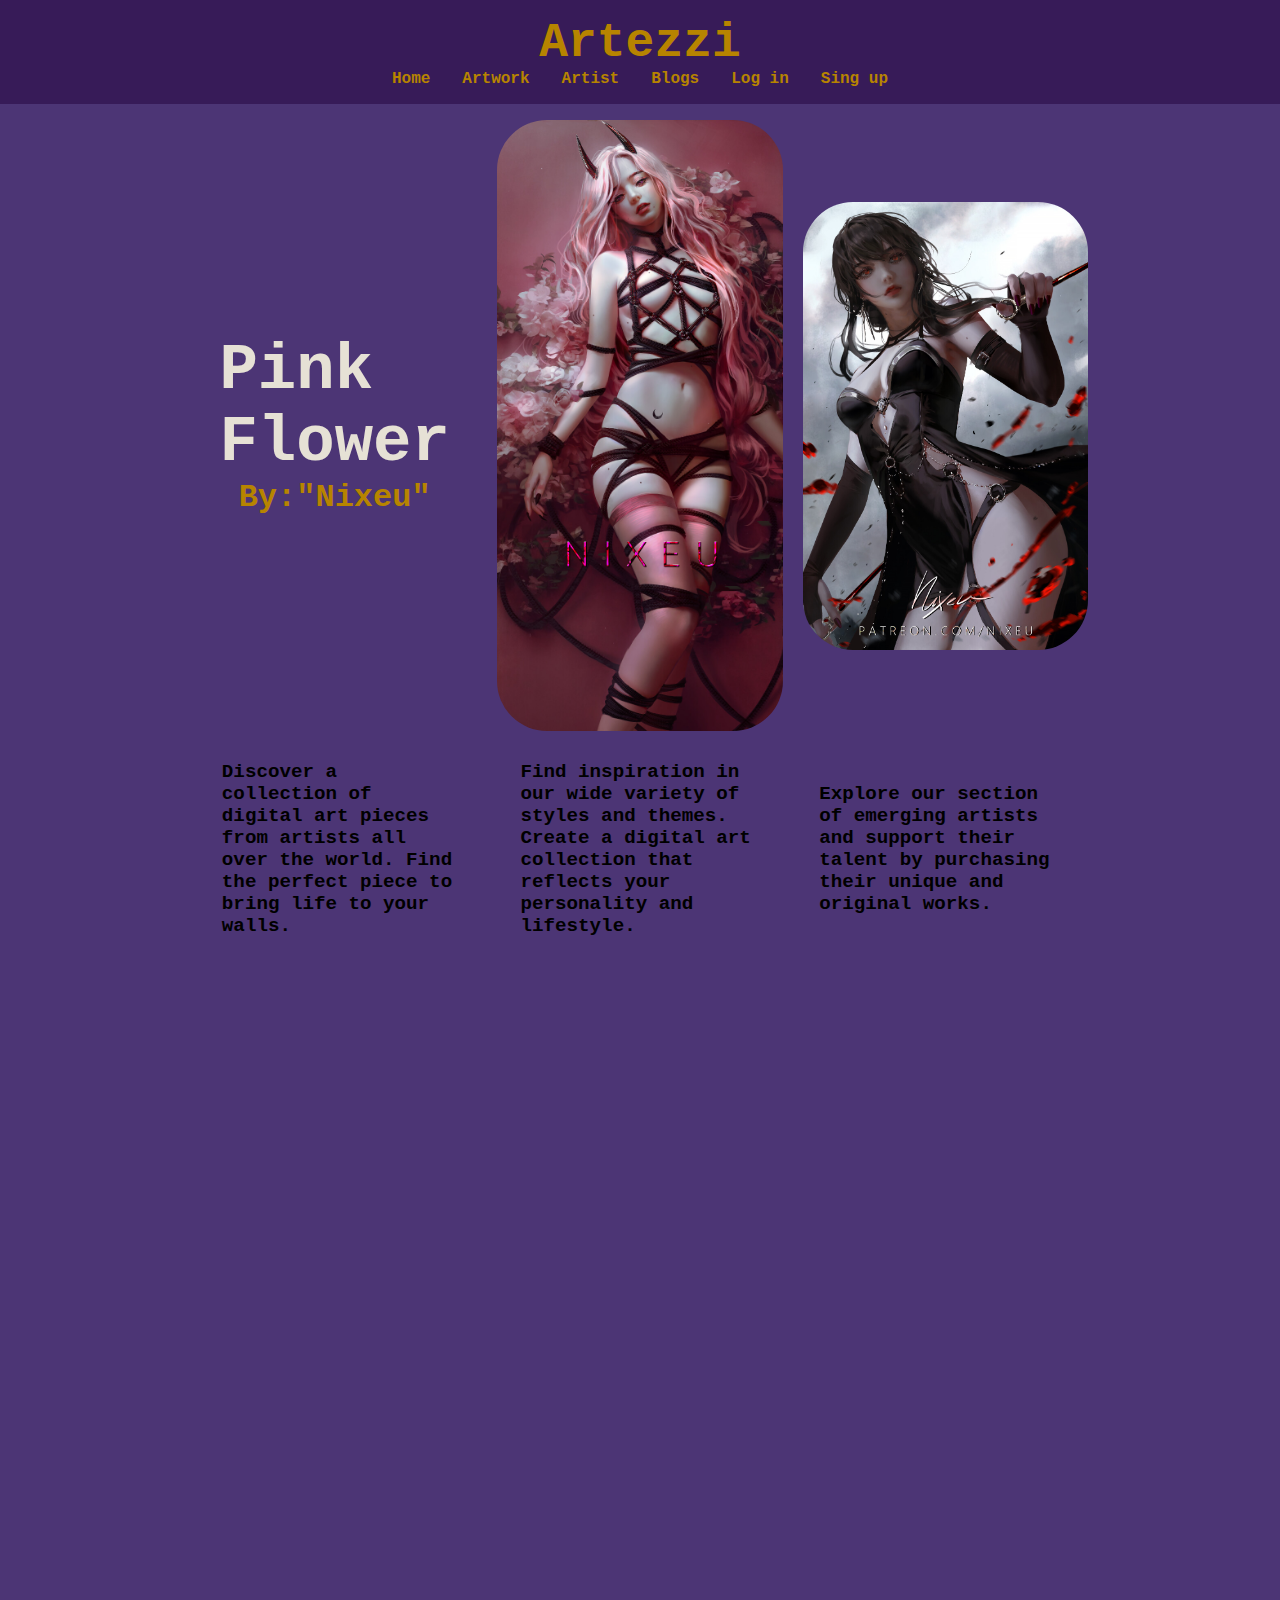
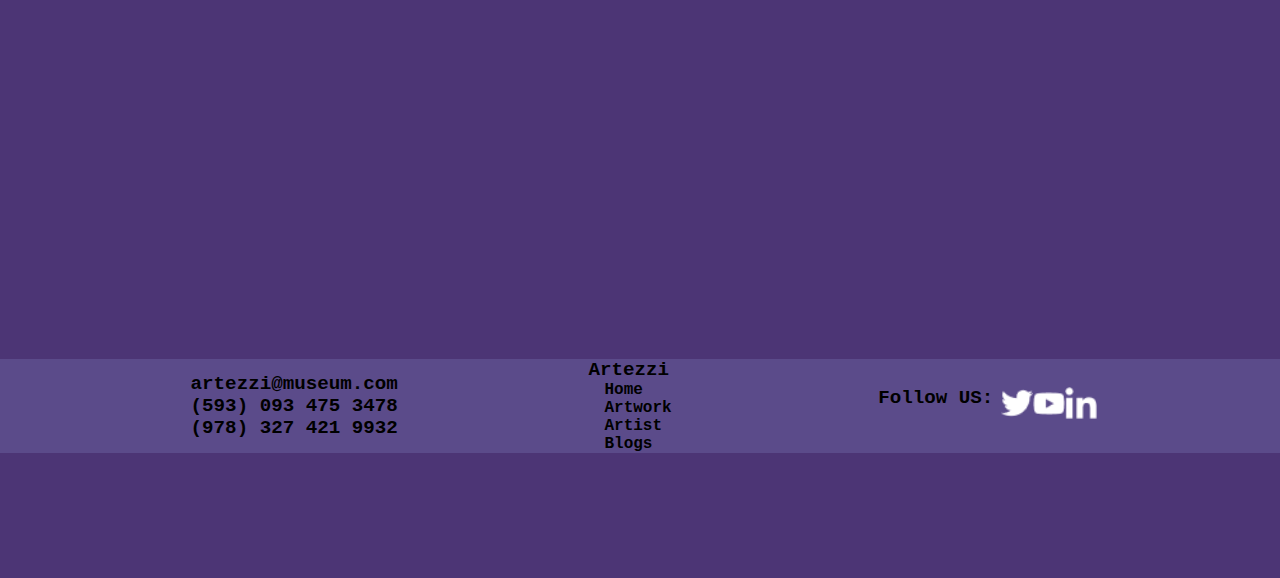
==== index.html @ 5594cf5d "Se volvió a crear el index" ====
<!DOCTYPE html>
<html lang="en">
<head>
    <meta charset="UTF-8">
    <meta http-equiv="X-UA-Compatible" content="IE=edge">
    <meta name="viewport" content="width=device-width, initial-scale=1.0">
    <title>Artezzi</title>
    <link rel="stylesheet" href="./css/archivo.css">
    <link href="https://unpkg.com/aos@2.3.1/dist/aos.css" rel="stylesheet">
</head>
<body>
    <!--  Pag#1  Encabezado con nombre y logotipo de la galería de arte  -->
    <!--  Menú de navegación con enlaces a las otras páginas del sitio web, utilizando una lista no ordenada (<ul>) con enlaces relativos a cada sección del sitio web  -->
    <header class="header">
        <div class="header__container">
            <h1 class="header__logo"><a href="./index.html">Artezzi</a></h1>
            <ul class="header__nav nav">
                <li class="nav__item"><a href="./index.html" class="nav__link">Home</a></li>
                <li class="nav__item"><a href="./artwork.html" class="nav__link">Artwork</a></li>
                <li class="nav__item"><a href="./artist.html" class="nav__link">Artist</a></li>
                <li class="nav__item"><a href="./blogs.html" class="nav__link">Blogs</a></li>
                <li class="nav__item"><a href="./login.html" class="nav__link">Log in</a></li>
                <li class="nav__item"><a href="./signup.html" class="nav__link">Sing up</a></li>
            </ul>
        </div>
    </header>
    <article class="part__1">

        <main class="main">

            <section class="main__container">

                <div class="artwork">
                    <h2 class="artwork__name"><span>Pink<br>Flower</span></h2>
                    <h3 class="artwork__artist"><span>By:"Nixeu"</span></h3>
                </div>

                <div class="card">
                    <img src="./imagenes/img__ejemplo/n-i-x-e-u-att.jpg" alt="PinkFlower" class="card__img">
                </div>

                <div class="card__info">
                    <img src="./imagenes/img__ejemplo/n-i-x-e-u-ytt.jpg" alt="n-i-x-e-u-ptt" class="card__info-img">
                </div>

            </section>
            
        </main>
        
        <section class="section__container">
        
            <div class="section__text">
                <p class="section__text-p">Discover a collection of digital art pieces from artists all over the world. Find the perfect piece to bring life to your walls.</p>
            </div>
            <div class="section__text">
                <p class="section__text-p">Find inspiration in our wide variety of styles and themes. Create a digital art collection that reflects your personality and lifestyle.</p>
            </div>
            <div class="section__text">
                <p class="section__text-p">Explore our section of emerging artists and support their talent by purchasing their unique and original works.</p>
            </div>
            
        </section>
        
        </article>

        <!--PART__2--------------------------------->

        <article data-aos="fade-up" class="part__2">

            <section class="section__container">
                
                <h2 class="container__title">Meet <br>The artist</h2>

                <div class="container__div1">
                    <img class="div-img" src="./imagenes/img__ejemplo/n-i-x-e-u-lucy-bow-tt.jpg" alt="ChainBow">
                    <h2>Chain<br>Bow</h2>
                </div>
                
                <div class="container__div2">
                    <img class="div-img2" src="./imagenes/img__ejemplo/n-i-x-e-u-jinx-tt.jpg" alt="Jinx">
                </div>

                <div class="container__div3">
                    <img class="div-img" src="./imagenes/img__ejemplo/n-i-x-e-u-cat02tt.jpg" alt="PinkQuartz">
                    <h2>Pink<br>Quartz</h2>
                </div>
                    
                <div class="about">
                    <h3 class="nixeu">About Nixeu:</h3>
                </div>

                <div class="description">
                    <h2>*<span>Nixeu</span></h2>
                    <p class="container__description-p1">I am an artist who focuses on creating unique and detailed pieces that fuse traditional and digital techniques to bring to life worlds of fantasy and realism</p>
                </div>

            </section>

            <p data-aos="fade-up" class="description__2">A world in which art is not just commodity, but also a community</p>
            
        </article>
        
        <footer>
            <div class="footer__contact">
                <p>artezzi@museum.com</p>
                <p>(593) 093 475 3478</p>
                <p>(978) 327 421 9932</p>
            </div>

            <div class="footer__ul">
                <h4>Artezzi</h4>
                <ul>
                    <li><a href="./Index.html">Home</a></li>
                    <li><a href="./artwork.html">Artwork</a></li>
                    <li><a href="./artist.html">Artist</a></li>
                    <li><a href="./blogs.html">Blogs</a></li>
                </ul>
            </div>

            <div class="footer__redes">
                <div class="follow">
                <h4>Follow US:</h4>
                    <ul class="follow__ul">
                        <li class="follow__ul-li"><a class="ul__li-a" href="###"><img src="./imagenes/iconos/twitter.png" alt="twitter"></a></li>
                        <li class="follow__ul-li"><a class="ul__li-a" href="###"><img src="./imagenes/iconos/youtube.png" alt=""></a></li>
                        <li class="follow__ul-li"><a class="ul__li-a" href="###"><img src="./imagenes/iconos/linkedin.png" alt=""></a></li>
                    </ul>
                </div>
            </div>
        </footer>

        <script src="https://unpkg.com/aos@2.3.1/dist/aos.js"></script>

        <script>
            AOS.init();
        </script>
    </body>

</html>
---- css/archivo.css ----
/*Global style--------------------------------------*/
*{
    margin: 0;
    padding: 0;
    box-sizing: border-box;
}
ul{
    list-style: none;
}
a{
    padding: 1em 1em;
    color: #000;
    font-weight: bold;
    text-decoration: none;
}
img{
    width: 100%;
}
h1{
    color: #B78400;
    font-size: 3em;
}
h2{
    font-size: 4em;
    color: #e6e1d5;
}
h3{
    font-size: 2em;
    color: #B78400;
}
h4{
    font-size: 1.2em;
}
p{
    font-size: 1.2em;
    font-weight: bold;
}
body{
    background-color: #4C3575;
    font-family: 'Dancing Script', cursive;
    font-family: 'IBM Plex Mono', monospace;
}
/*index---------------------------------*/
/*header----------------------------------------------------*/
.header__container{
    background-color: #371B58;
    padding: 1em 0;
    display: flex;
    flex-direction:column;
    align-items: center;
}

.header__logo{
    margin: 0;
    font-size: 3em;
}

.header__logo a{
    color: #B78400;
}

.nav__link{
    color: #B78400;
}

.header__nav{
    display: flex;
    flex-direction: row;
}


/*section__1--------------------------------------*/
.part__1{
    margin: 0;
    padding: 0 15%;
}

/*grid---------------------------------*/


.main__container{
    margin: 1em 0 0 0;
    display: grid;
    grid-template-columns: repeat(3, 1fr);
    grid-template-rows: min-content min-content;
    grid-column-gap: 20px;
    grid-template-areas:
    "title img1 img2"
    "text text text"
    ;
}

.main__container .artwork{
    grid-area: title
}

.main__container .card{
    grid-area: img1;
}

.main__container .card__info{
    grid-area: img2;
}

.section__text-p{
    grid-area: text;
}

.main__container .artwork{
    display: flex;
    flex-direction: column;
    justify-content: center;
}

.card{
    display: flex;
    justify-content: center;
    align-items: center;
}

.card .card__img{
    border-radius: 50px;
}

.card__info {
    display: flex;
    flex-direction: column;
    justify-content: center;
    align-items: left;
}

.card__info-img{
    border-radius: 50px;
    display: flex;
    flex-direction: column;
    align-items: center;
    justify-content: center;
}

.section__container{
    display: flex;
    flex-direction: row;
    width: 100%;
    justify-content: center;
    align-items: center;
}

.section__text {
    display: flex;
    justify-content: center;
}

.section__text-p{
    margin: auto;
    padding: 10% 10% 10% 10%;
}
/*Part__2----------------------------------------------*/

.part__2{
    margin: 0;
    padding: 0 15%; 
}

/*grid----------------------------------------*/
.section__container{
    display: grid;
    grid-template-columns: repeat(3, 1fr);
    grid-template-rows: min-content min-content min-content;
    grid-template-areas: 
    "title__2 ... img__3"
    "img__4 img__5 img__3"
    "img__4 about textArea"
    ;
}

.container__title{
    grid-area: title__2;
}

.container__div1{
    grid-area: img__4;
}

.container__div2{
    grid-area: img__5;
}

.about{
    grid-area:about;
}

.container__div3{
    grid-area: img__3;
}

.description{
    grid-area: textArea;
}



.container__div1{
    align-items: center;
    justify-items: center;
}

.container__div2{
    display: flex;
    flex-direction: column;
    justify-content: center;
    align-items: center;
}

.container__div3{
    justify-content: center;
    align-items: center;
}

.div-img{
    border-radius: 50px;
}

.div-img2{
    width: 50%;
    border-radius: 100px;
}

.section__container .about{
    align-self: start;
    justify-self: end;
}

.nixeu{
    margin: 2em 0em 0em 0em;
}

.section__container .description{
    align-self: start;
}
.description h2{
    margin: 1em 0 0 0;
}

.description__2{
    display: flex;
    justify-content: center;
    border: 3px solid #371B58;
    border-radius: 50px;
    padding: 1rem;  margin: 2px;
    
}

/*footer--------------------------------------------------*/

footer{
    background-color: #5B4B8A;
    display: flex;
    justify-content: space-evenly;
    align-items: center;
}

.follow{
    display: flex;
    justify-content: center;
    flex-direction: row;
}

.follow__ul{
    margin: 0;
    padding: 0;
    display: flex;
    flex-direction: row;
    align-items: center;
    justify-content: center;
}

.follow__ul-li{
    width: 2em;
}

.ul__li-a{
    padding: 0;
    margin: .5em;
}

/*artwork page--------------------------------------------*/
/*main--------------------------------*/

.main__artwork{
    background-image: url(./../imagenes/img__ejemplo/n-i-x-e-u-ptt.jpg);
    background-size: cover;
    background-position: center;
    background-repeat: no-repeat;
    display: flex;
    flex-direction: column;
    align-items: center;
    justify-content: center;
    width: 100%;
    height: 80vh;
}

.main__artwork h1{
    margin: .5em 0;
}

.artwork__section p{
    color: #fff;
    margin: 1em 0;
}

.barSearch{
    display: flex;
    flex-direction: column;
    align-items: center;
}

.barSearch input{
    background-color: #444040;
    height: 3em;
    width: 100%;
    
    border-radius: 50px;
    border: none;
    margin: 1em 0;
}

/*diseño del button---------------------------------------------*/
.barSearch button{
    height: 2em;
    width: 10em;
    background-color: blueviolet;
    border-radius: 50px;
    border: solid 2px #371B58;
}

button:hover{
    background-color: rgb(88, 26, 146);
}

/*article__part-2------------------------------------------------*/

.artwork{
    display: flex;
    flex-direction: row;
    justify-content: center;
    align-items: center;
    flex-wrap: wrap;
    box-sizing: border-box;
    width: 100%;
}
.info{
    display: none;
    position: absolute;
}
.artwork a{
    width: 16.666%;
    height: 15rem;
    position: relative;
    padding: 0;
    
}

.artwork img{
    width: 100%;
    height: 100%; /*altura y el ancho al 100% para llenar el contenedor */
    object-fit: cover;
}
/*hover transform-----------------------------*/
.info{
    display: flex;
    flex-direction: column;
    position: absolute;
    top: 0;
    left: 0;
    right: 0;
    bottom: 0;
    background-color: rgba(0, 0, 0, 0.8);
    color: #fff;
    justify-content: center;
    align-items: center;
    transition: all 0.3s ease-in-out;
    opacity: 0;
    pointer-events: none;
}
.artwork a:hover .info{
    opacity: 1;
    pointer-events: auto;
}

/*Artist page----------------------------------------------------------*/

.artist__navbar{
    background-color: #352F44;
    padding: 52px 15px 0;
}
.barSearch{
    margin: 0 auto;
    max-width: 850px;
    height: 100px;
}

/*card artist--------
2A2438---------------*/
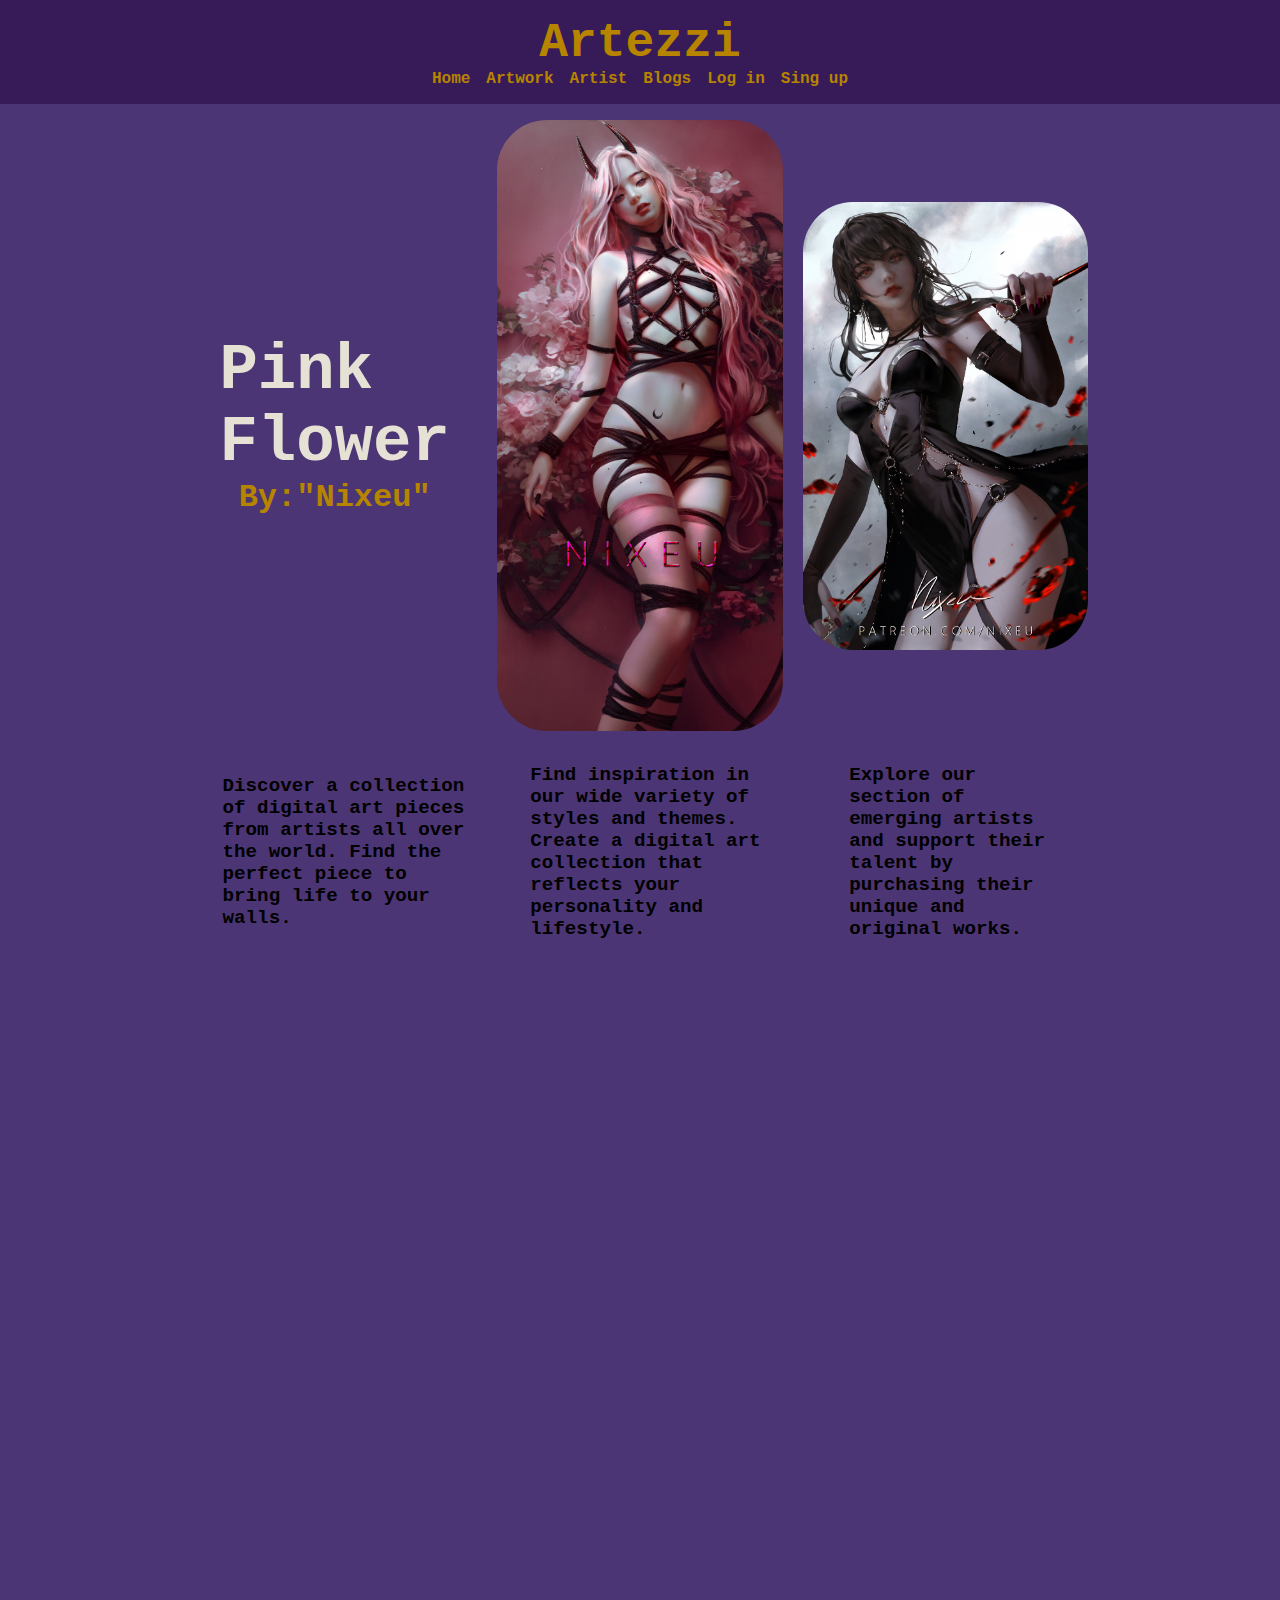
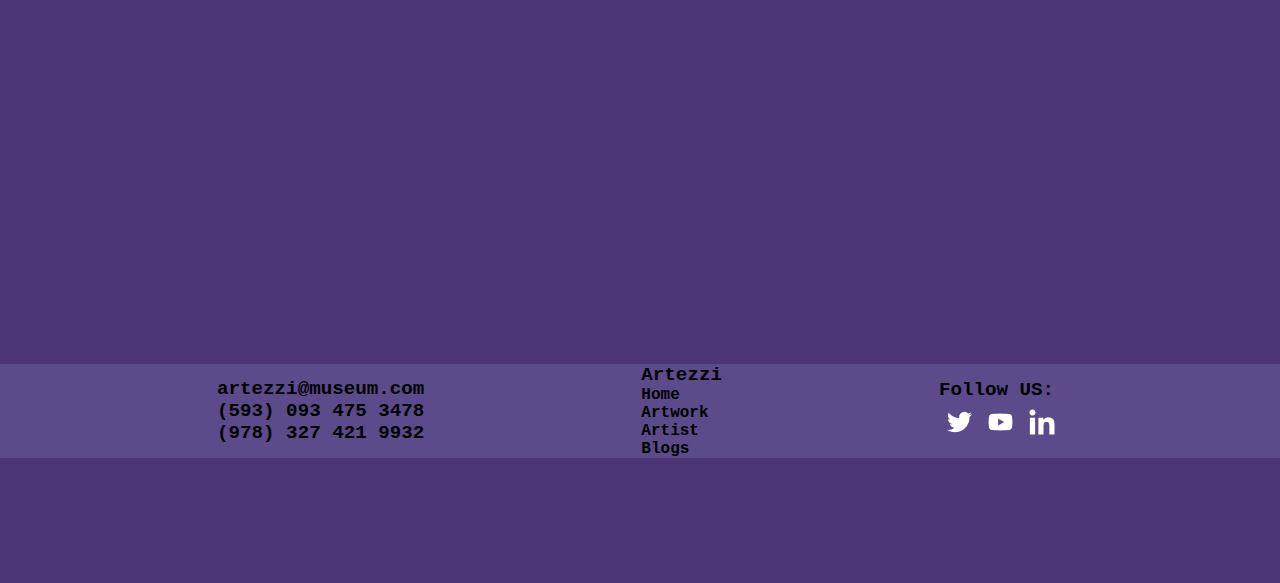
==== commit 8c8b2aa8: "Se agrego sass al proyecto, se hicieron cambios en el footer y header" ====
--- a/index.html
+++ b/index.html
@@ -1,30 +1,30 @@
 <!DOCTYPE html>
 <html lang="en">
-<head>
-    <meta charset="UTF-8">
-    <meta http-equiv="X-UA-Compatible" content="IE=edge">
-    <meta name="viewport" content="width=device-width, initial-scale=1.0">
-    <title>Artezzi</title>
-    <link rel="stylesheet" href="./css/archivo.css">
-    <link href="https://unpkg.com/aos@2.3.1/dist/aos.css" rel="stylesheet">
-</head>
-<body>
-    <!--  Pag#1  Encabezado con nombre y logotipo de la galería de arte  -->
-    <!--  Menú de navegación con enlaces a las otras páginas del sitio web, utilizando una lista no ordenada (<ul>) con enlaces relativos a cada sección del sitio web  -->
-    <header class="header">
-        <div class="header__container">
-            <h1 class="header__logo"><a href="./index.html">Artezzi</a></h1>
-            <ul class="header__nav nav">
-                <li class="nav__item"><a href="./index.html" class="nav__link">Home</a></li>
-                <li class="nav__item"><a href="./artwork.html" class="nav__link">Artwork</a></li>
-                <li class="nav__item"><a href="./artist.html" class="nav__link">Artist</a></li>
-                <li class="nav__item"><a href="./blogs.html" class="nav__link">Blogs</a></li>
-                <li class="nav__item"><a href="./login.html" class="nav__link">Log in</a></li>
-                <li class="nav__item"><a href="./signup.html" class="nav__link">Sing up</a></li>
-            </ul>
-        </div>
-    </header>
-    <article class="part__1">
+    <head>
+        <meta charset="UTF-8">
+        <meta http-equiv="X-UA-Compatible" content="IE=edge">
+        <meta name="viewport" content="width=device-width, initial-scale=1.0">
+        <title>Artezzi</title>
+        <link href="https://unpkg.com/aos@2.3.1/dist/aos.css" rel="stylesheet">
+        <link rel="stylesheet" href="./css/main.css">
+    </head>
+    <body>
+        <!--  Pag#1  Encabezado con nombre y logotipo de la galería de arte  -->
+        <!--  Menú de navegación con enlaces a las otras páginas del sitio web, utilizando una lista no ordenada (<ul>) con enlaces relativos a cada sección del sitio web  -->
+        <header class="header">
+            <div class="header__container">
+                <h1 class="header__logo"><a href="./index.html">Artezzi</a></h1>
+                <ul class="header__nav nav">
+                    <li class="nav__item"><a href="./index.html" class="nav__link">Home</a></li>
+                    <li class="nav__item"><a href="./artwork.html" class="nav__link">Artwork</a></li>
+                    <li class="nav__item"><a href="./artist.html" class="nav__link">Artist</a></li>
+                    <li class="nav__item"><a href="./blogs.html" class="nav__link">Blogs</a></li>
+                    <li class="nav__item"><a href="./login.html" class="nav__link">Log in</a></li>
+                    <li class="nav__item"><a href="./signup.html" class="nav__link">Sing up</a></li>
+                </ul>
+            </div>
+        </header>
+        <article class="part__1">
 
         <main class="main">
 
@@ -121,16 +121,15 @@
                 <div class="follow">
                 <h4>Follow US:</h4>
                     <ul class="follow__ul">
-                        <li class="follow__ul-li"><a class="ul__li-a" href="###"><img src="./imagenes/iconos/twitter.png" alt="twitter"></a></li>
-                        <li class="follow__ul-li"><a class="ul__li-a" href="###"><img src="./imagenes/iconos/youtube.png" alt=""></a></li>
-                        <li class="follow__ul-li"><a class="ul__li-a" href="###"><img src="./imagenes/iconos/linkedin.png" alt=""></a></li>
+                        <li class="follow__ul-li"><a class="ul__li-a" href="###"><img class="ul__li_img" src="./imagenes/iconos/twitter.png" alt="twitter"></a></li>
+                        <li class="follow__ul-li"><a class="ul__li-a" href="###"><img class="ul__li_img" src="./imagenes/iconos/youtube.png" alt=""></a></li>
+                        <li class="follow__ul-li"><a class="ul__li-a" href="###"><img class="ul__li_img" src="./imagenes/iconos/linkedin.png" alt=""></a></li>
                     </ul>
                 </div>
             </div>
         </footer>
 
         <script src="https://unpkg.com/aos@2.3.1/dist/aos.js"></script>
-
         <script>
             AOS.init();
         </script>
--- a/css/main.css
+++ b/css/main.css
@@ -0,0 +1,550 @@
+@charset "UTF-8";
+/*Estilos globales*/
+* {
+  margin: 0;
+  padding: 0;
+  -webkit-box-sizing: border-box;
+          box-sizing: border-box;
+}
+
+ul {
+  list-style: none;
+}
+
+a {
+  font-weight: bold;
+  text-decoration: none;
+}
+
+img {
+  width: 100%;
+}
+
+h1 {
+  color: #B78400;
+  font-size: 3em;
+}
+
+h2 {
+  font-size: 4em;
+  color: #e6e1d5;
+}
+
+h3 {
+  font-size: 2em;
+  color: #B78400;
+}
+
+h4 {
+  font-size: 1.2em;
+}
+
+p {
+  font-size: 1.2em;
+  font-weight: bold;
+}
+
+body {
+  background-color: #4C3575;
+  font-family: "Dancing Script", cursive;
+  font-family: "IBM Plex Mono", monospace;
+}
+
+/*Estilos del header*/
+/*header----------------------------------------------------*/
+.header__container {
+  background-color: #371B58;
+  padding: 1em 0;
+  display: -webkit-box;
+  display: -ms-flexbox;
+  display: flex;
+  -webkit-box-orient: vertical;
+  -webkit-box-direction: normal;
+      -ms-flex-direction: column;
+          flex-direction: column;
+  -webkit-box-align: center;
+      -ms-flex-align: center;
+          align-items: center;
+}
+.header__container .header__logo {
+  margin: 0;
+  font-size: 3em;
+}
+.header__container .header__logo a {
+  color: #B78400;
+}
+.header__container .header__nav {
+  display: -webkit-box;
+  display: -ms-flexbox;
+  display: flex;
+  -webkit-box-orient: horizontal;
+  -webkit-box-direction: normal;
+      -ms-flex-direction: row;
+          flex-direction: row;
+}
+.header__container .header__nav .nav__link {
+  color: #B78400;
+  margin: 0 0.5em;
+}
+
+/*Estilos del Footer*/
+/*footer--------------------------------------------------*/
+footer {
+  background-color: #5B4B8A;
+  display: -webkit-box;
+  display: -ms-flexbox;
+  display: flex;
+  -webkit-box-pack: space-evenly;
+      -ms-flex-pack: space-evenly;
+          justify-content: space-evenly;
+  -webkit-box-align: center;
+      -ms-flex-align: center;
+          align-items: center;
+}
+footer .footer__contact {
+  display: -webkit-box;
+  display: -ms-flexbox;
+  display: flex;
+  -webkit-box-orient: vertical;
+  -webkit-box-direction: normal;
+      -ms-flex-direction: column;
+          flex-direction: column;
+}
+footer .footer__ul {
+  display: -webkit-box;
+  display: -ms-flexbox;
+  display: flex;
+  -webkit-box-orient: vertical;
+  -webkit-box-direction: normal;
+      -ms-flex-direction: column;
+          flex-direction: column;
+}
+footer .footer__ul a {
+  color: #000;
+}
+footer .footer__redes .follow {
+  display: -webkit-box;
+  display: -ms-flexbox;
+  display: flex;
+  -webkit-box-orient: vertical;
+  -webkit-box-direction: normal;
+      -ms-flex-direction: column;
+          flex-direction: column;
+  -webkit-box-pack: center;
+      -ms-flex-pack: center;
+          justify-content: center;
+}
+footer .footer__redes .follow .follow__ul {
+  margin: 0;
+  padding: 0;
+  display: -webkit-box;
+  display: -ms-flexbox;
+  display: flex;
+  -webkit-box-orient: horizontal;
+  -webkit-box-direction: normal;
+      -ms-flex-direction: row;
+          flex-direction: row;
+  -webkit-box-align: center;
+      -ms-flex-align: center;
+          align-items: center;
+  -webkit-box-pack: center;
+      -ms-flex-pack: center;
+          justify-content: center;
+}
+footer .footer__redes .follow .follow__ul .follow__ul-li .ul__li-a .ul__li_img {
+  display: -webkit-box;
+  display: -ms-flexbox;
+  display: flex;
+  -webkit-box-orient: horizontal;
+  -webkit-box-direction: normal;
+      -ms-flex-direction: row;
+          flex-direction: row;
+  padding: 0.5em;
+  max-width: 100%;
+  height: 100%;
+}
+
+/*Estilos del index, primera pagina*/
+/*index---------------------------------*/
+/*section__1--------------------------------------*/
+.part__1 {
+  margin: 0;
+  padding: 0 15%;
+}
+
+/*grid---------------------------------*/
+.main__container {
+  margin: 1em 0 0 0;
+  display: grid;
+  grid-template-columns: repeat(3, 1fr);
+  grid-template-rows: -webkit-min-content -webkit-min-content;
+  grid-template-rows: min-content min-content;
+  grid-column-gap: 20px;
+  grid-template-areas: "title img1 img2" "text text text";
+}
+.main__container .main__container .artwork {
+  grid-area: title;
+}
+.main__container .main__container .card {
+  grid-area: img1;
+}
+.main__container .main__container .card__info {
+  grid-area: img2;
+}
+.main__container .section__text-p {
+  grid-area: text;
+}
+
+/*estilos del grid---------------------------------------------------*/
+.main__container .artwork {
+  display: -webkit-box;
+  display: -ms-flexbox;
+  display: flex;
+  -webkit-box-orient: vertical;
+  -webkit-box-direction: normal;
+      -ms-flex-direction: column;
+          flex-direction: column;
+  -webkit-box-pack: center;
+      -ms-flex-pack: center;
+          justify-content: center;
+}
+.main__container .card {
+  display: -webkit-box;
+  display: -ms-flexbox;
+  display: flex;
+  -webkit-box-pack: center;
+      -ms-flex-pack: center;
+          justify-content: center;
+  -webkit-box-align: center;
+      -ms-flex-align: center;
+          align-items: center;
+}
+.main__container .card .card__img {
+  border-radius: 50px;
+}
+.main__container .card__info {
+  display: -webkit-box;
+  display: -ms-flexbox;
+  display: flex;
+  -webkit-box-orient: vertical;
+  -webkit-box-direction: normal;
+      -ms-flex-direction: column;
+          flex-direction: column;
+  -webkit-box-pack: center;
+      -ms-flex-pack: center;
+          justify-content: center;
+  -webkit-box-align: left;
+      -ms-flex-align: left;
+          align-items: left;
+}
+.main__container .card__info .card__info-img {
+  border-radius: 50px;
+  display: -webkit-box;
+  display: -ms-flexbox;
+  display: flex;
+  -webkit-box-orient: vertical;
+  -webkit-box-direction: normal;
+      -ms-flex-direction: column;
+          flex-direction: column;
+  -webkit-box-align: center;
+      -ms-flex-align: center;
+          align-items: center;
+  -webkit-box-pack: center;
+      -ms-flex-pack: center;
+          justify-content: center;
+}
+
+.section__container {
+  display: -webkit-box;
+  display: -ms-flexbox;
+  display: flex;
+  -webkit-box-orient: horizontal;
+  -webkit-box-direction: normal;
+      -ms-flex-direction: row;
+          flex-direction: row;
+  width: 100%;
+  -webkit-box-pack: center;
+      -ms-flex-pack: center;
+          justify-content: center;
+  -webkit-box-align: center;
+      -ms-flex-align: center;
+          align-items: center;
+}
+.section__container .section__text {
+  display: -webkit-box;
+  display: -ms-flexbox;
+  display: flex;
+  -webkit-box-pack: center;
+      -ms-flex-pack: center;
+          justify-content: center;
+}
+.section__container .section__text .section__text-p {
+  margin: auto;
+  padding: 10% 10% 10% 10%;
+}
+
+/*Part__2----------------------------------------------*/
+.part__2 {
+  margin: 0;
+  padding: 0 15%;
+  /*grid styles----------------------------------------*/
+}
+.part__2 .section__container {
+  display: grid;
+  grid-template-columns: repeat(3, 1fr);
+  grid-template-rows: -webkit-min-content -webkit-min-content -webkit-min-content;
+  grid-template-rows: min-content min-content min-content;
+  grid-template-areas: "title__2 ... img__3" "img__4 img__5 img__3" "img__4 about textArea";
+}
+.part__2 .container__title {
+  grid-area: title__2;
+}
+.part__2 .container__div1 {
+  grid-area: img__4;
+}
+.part__2 .container__div2 {
+  grid-area: img__5;
+}
+.part__2 .about {
+  grid-area: about;
+}
+.part__2 .container__div3 {
+  grid-area: img__3;
+}
+.part__2 .description {
+  grid-area: textArea;
+}
+.part__2 .section__container .container__div1 {
+  -webkit-box-align: center;
+      -ms-flex-align: center;
+          align-items: center;
+  justify-items: center;
+}
+.part__2 .section__container .container__div2 {
+  display: -webkit-box;
+  display: -ms-flexbox;
+  display: flex;
+  -webkit-box-orient: vertical;
+  -webkit-box-direction: normal;
+      -ms-flex-direction: column;
+          flex-direction: column;
+  -webkit-box-pack: center;
+      -ms-flex-pack: center;
+          justify-content: center;
+  -webkit-box-align: center;
+      -ms-flex-align: center;
+          align-items: center;
+}
+.part__2 .section__container .container__div2 .div-img2 {
+  width: 50%;
+  border-radius: 100px;
+}
+.part__2 .section__container .container__div3 {
+  -webkit-box-pack: center;
+      -ms-flex-pack: center;
+          justify-content: center;
+  -webkit-box-align: center;
+      -ms-flex-align: center;
+          align-items: center;
+}
+.part__2 .section__container .div-img {
+  border-radius: 50px;
+}
+.part__2 .section__container .about {
+  -ms-flex-item-align: start;
+      align-self: start;
+  justify-self: end;
+}
+.part__2 .section__container .nixeu {
+  margin: 2em 0em 0em 0em;
+}
+.part__2 .section__container .description {
+  -ms-flex-item-align: start;
+      align-self: start;
+}
+.part__2 .section__container .description h2 {
+  margin: 1em 0 0 0;
+}
+.part__2 .description__2 {
+  display: -webkit-box;
+  display: -ms-flexbox;
+  display: flex;
+  -webkit-box-pack: center;
+      -ms-flex-pack: center;
+          justify-content: center;
+  border: 3px solid #371B58;
+  border-radius: 50px;
+  padding: 1rem;
+  margin: 2px;
+}
+
+/*Estilos del artwork, segunda pagina*/
+/*artwork page--------------------------------------------*/
+/*main--------------------------------*/
+.main__artwork {
+  background-image: url(./../imagenes/img__ejemplo/n-i-x-e-u-ptt.jpg);
+  background-size: cover;
+  background-position: center;
+  background-repeat: no-repeat;
+  display: -webkit-box;
+  display: -ms-flexbox;
+  display: flex;
+  -webkit-box-orient: vertical;
+  -webkit-box-direction: normal;
+      -ms-flex-direction: column;
+          flex-direction: column;
+  -webkit-box-align: center;
+      -ms-flex-align: center;
+          align-items: center;
+  -webkit-box-pack: center;
+      -ms-flex-pack: center;
+          justify-content: center;
+  width: 100%;
+  height: 80vh;
+}
+
+.main__artwork h1 {
+  margin: 0.5em 0;
+}
+
+.artwork__section p {
+  color: #fff;
+  margin: 1em 0;
+}
+
+.barSearch {
+  display: -webkit-box;
+  display: -ms-flexbox;
+  display: flex;
+  -webkit-box-orient: vertical;
+  -webkit-box-direction: normal;
+      -ms-flex-direction: column;
+          flex-direction: column;
+  -webkit-box-align: center;
+      -ms-flex-align: center;
+          align-items: center;
+}
+
+.barSearch input {
+  background-color: #444040;
+  height: 3em;
+  width: 100%;
+  border-radius: 50px;
+  border: none;
+  margin: 1em 0;
+}
+
+/*diseño del button---------------------------------------------*/
+.barSearch button {
+  height: 2em;
+  width: 10em;
+  background-color: blueviolet;
+  border-radius: 50px;
+  border: solid 2px #371B58;
+}
+
+button:hover {
+  background-color: rgb(88, 26, 146);
+}
+
+/*article__part-2------------------------------------------------*/
+.artwork {
+  display: -webkit-box;
+  display: -ms-flexbox;
+  display: flex;
+  -webkit-box-orient: horizontal;
+  -webkit-box-direction: normal;
+      -ms-flex-direction: row;
+          flex-direction: row;
+  -webkit-box-pack: center;
+      -ms-flex-pack: center;
+          justify-content: center;
+  -webkit-box-align: center;
+      -ms-flex-align: center;
+          align-items: center;
+  -ms-flex-wrap: wrap;
+      flex-wrap: wrap;
+  -webkit-box-sizing: border-box;
+          box-sizing: border-box;
+  width: 100%;
+}
+
+.info {
+  display: none;
+  position: absolute;
+}
+
+.artwork a {
+  width: 16.666%;
+  height: 15rem;
+  position: relative;
+  padding: 0;
+}
+
+.artwork img {
+  width: 100%;
+  height: 100%; /*altura y el ancho al 100% para llenar el contenedor */
+  -o-object-fit: cover;
+     object-fit: cover;
+}
+
+/*hover transform-----------------------------*/
+.info {
+  display: -webkit-box;
+  display: -ms-flexbox;
+  display: flex;
+  -webkit-box-orient: vertical;
+  -webkit-box-direction: normal;
+      -ms-flex-direction: column;
+          flex-direction: column;
+  position: absolute;
+  top: 0;
+  left: 0;
+  right: 0;
+  bottom: 0;
+  background-color: rgba(0, 0, 0, 0.8);
+  color: #fff;
+  -webkit-box-pack: center;
+      -ms-flex-pack: center;
+          justify-content: center;
+  -webkit-box-align: center;
+      -ms-flex-align: center;
+          align-items: center;
+  -webkit-transition: all 0.3s ease-in-out;
+  transition: all 0.3s ease-in-out;
+  opacity: 0;
+  pointer-events: none;
+}
+
+.artwork a:hover .info {
+  opacity: 1;
+  pointer-events: auto;
+}
+
+/*Estilos del artist page, tercera pagina*/
+/*Artist page----------------------------------------------------------*/
+.artist__navbar {
+  background-color: #352F44;
+  padding: 52px 15px 0;
+}
+
+.barSearch {
+  margin: 0 auto;
+  max-width: 850px;
+  height: 100px;
+}
+
+/*card artist--------
+2A2438---------------*/
+.card__artist {
+  background-color: #2A2438;
+  display: -webkit-box;
+  display: -ms-flexbox;
+  display: flex;
+  -webkit-box-orient: vertical;
+  -webkit-box-direction: normal;
+      -ms-flex-direction: column;
+          flex-direction: column;
+  width: 100%;
+  height: 100%;
+}